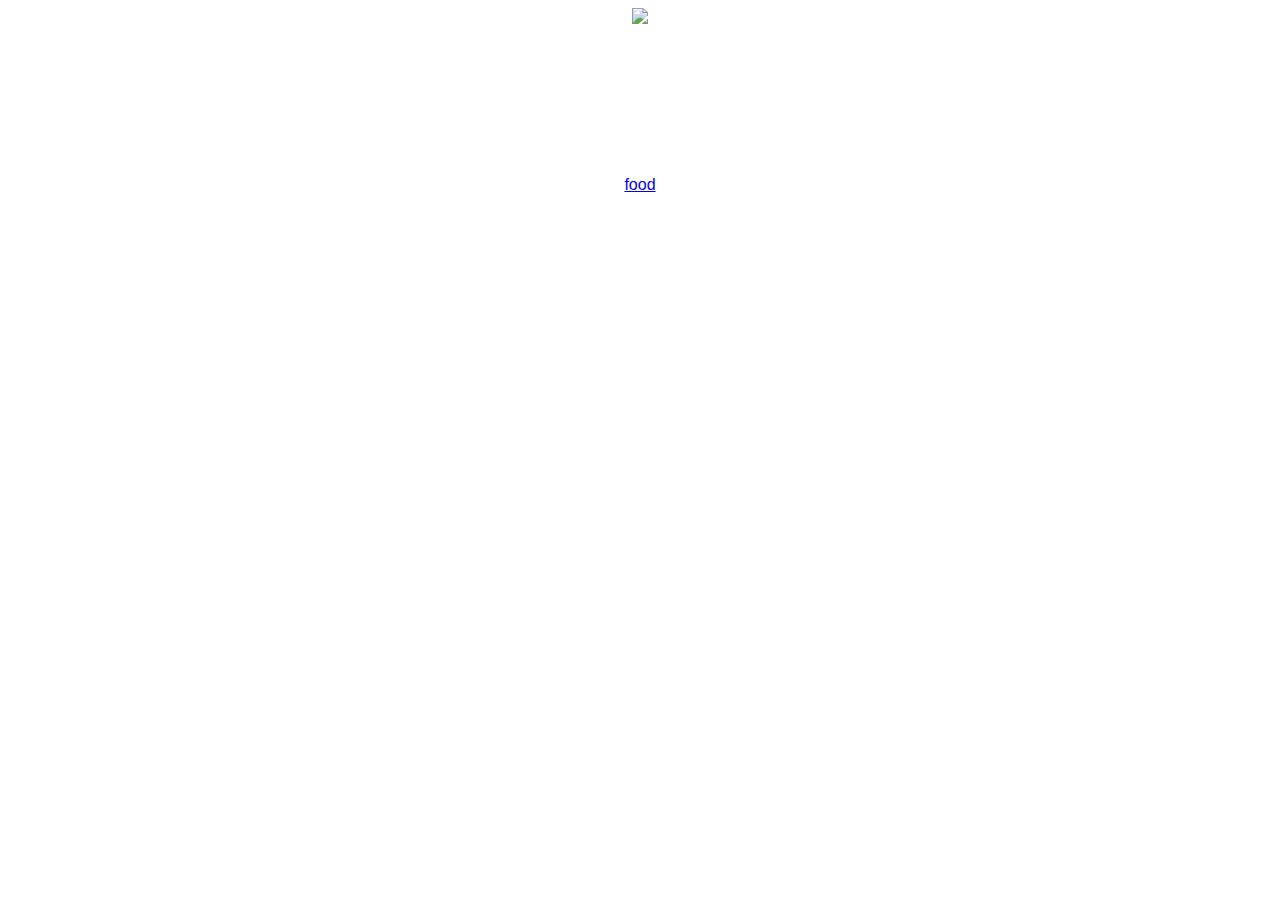
==== index.html @ 0a442c8a "dinosaurthing" ====
<!DOCTYPE html>
<html>
    <head>
        <link rel="stylesheet" href="styles.css" />
    </head>
    <body>
        <div>
        <img src="https://github.com/hackclub/dinosaurs/raw/master/smart_dinosaur_docs.png">
            <h1>Prophet Orpheus</h1>
            <p>Coder Dino</p>
            <p>Will code for</p>
            <a href="http://ichef.bbci.co.uk/news/660/cpsprodpb/1325A/production/_88762487_junk_food.jpg">food</a>
        </div>
    </body>
</html>
---- styles.css ----
img {
    width: 200px;
}
body {
    text-align: center;
    font-family: arial;
    color: white;
}
div {
    background-image: url("http://cdn.mysitemyway.com/etc-mysitemyway/webtreats/assets/posts/989/full/tileable-midnight-blue-grunge-patterns-11.jpg");
    background-size: 100px 100px;
    background-repeat: repeat;
}
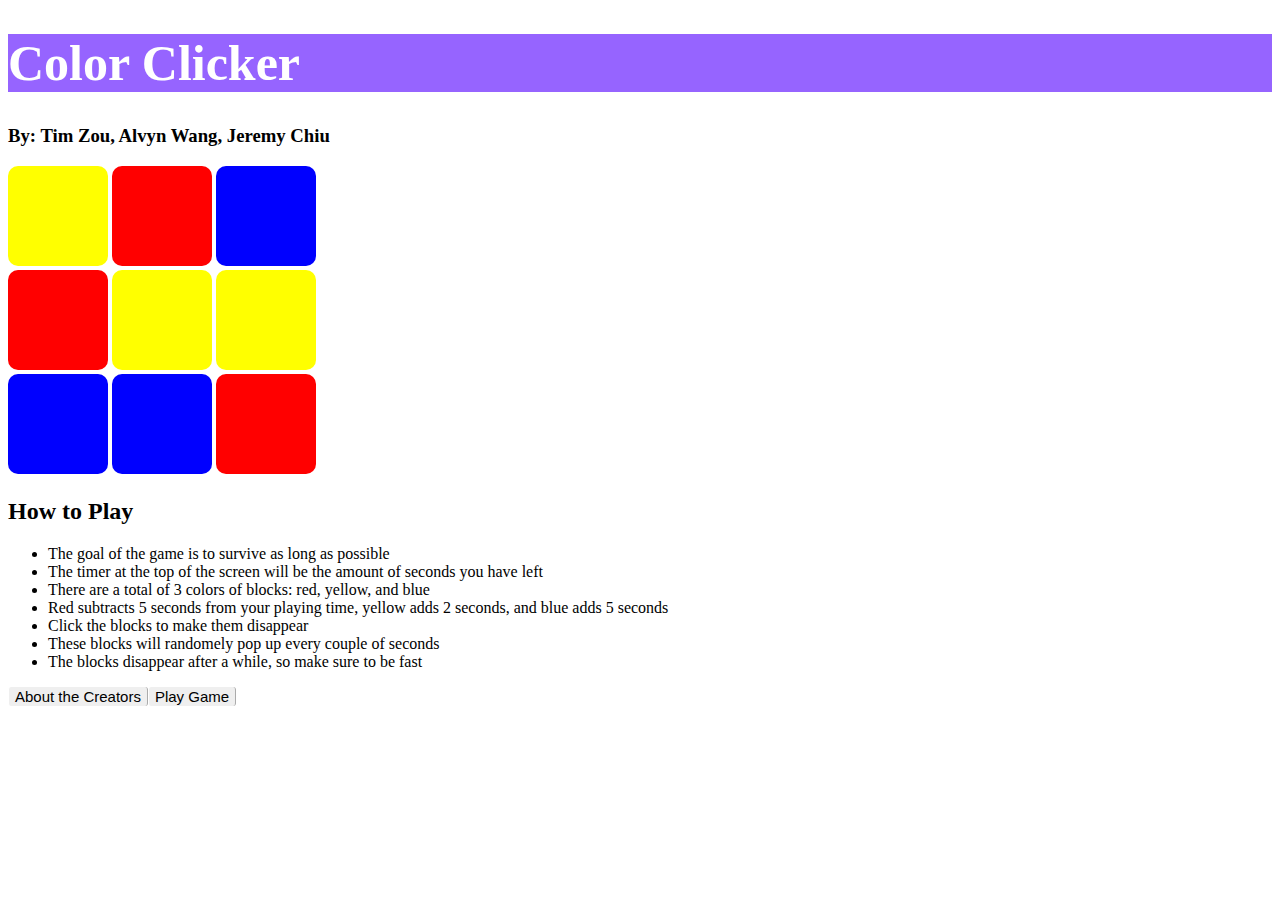
==== commit b2ac0d28: "Update index.html" ====
--- a/index.html
+++ b/index.html
@@ -1,15 +1,94 @@
 <!DOCTYPE html>
 <html>
     <head>
-        <link rel="stylesheet" href="styles.css" />
+        <script>
+            function nextPage () {
+                window.location.assign("AboutTheCreators.html");
+            }
+            function nextGame () {
+                window.location.assign("game.html");
+            }
+        </script>
+        <style>
+            h1 {
+                font-size: 50px;
+                font-family: Verdana;
+                position: relative;
+                background-color: rgb(150, 100, 300);
+                color: white;
+            }
+            .square {
+                width: 100px;
+                height: 100px;
+                display: inline-block;
+                border-radius: 10px;
+            }
+            #yellow {
+                background-color: yellow;
+            }
+            #red {
+                background-color: red;
+            }
+            #blue {
+                background-color: blue;
+            }
+            .howtoplay {
+                
+            }
+            button {
+                font-size: 15px;
+                border-color: white;
+                float: left;
+                border-width: 1px;
+                border-top: none;
+                border-bottom: none;
+                cursor: pointer;
+                border-radius: 3px;
+            }
+            .buttongroup button:hover {
+                background-color: rgb(200, 100, 300);
+            }
+        </style>
     </head>
     <body>
-        <div>
-        <img src="https://github.com/hackclub/dinosaurs/raw/master/smart_dinosaur_docs.png">
-            <h1>Prophet Orpheus</h1>
-            <p>Coder Dino</p>
-            <p>Will code for</p>
-            <a href="http://ichef.bbci.co.uk/news/660/cpsprodpb/1325A/production/_88762487_junk_food.jpg">food</a>
+        <h1>Color Clicker</h1>
+        <h3>By: Tim Zou, Alvyn Wang, Jeremy Chiu</h3>
+        <div class="square" id="yellow">
+        </div>
+        <div class="square" id="red">
+        </div>
+        <div class="square" id="blue">
+        </div>
+        <br>
+        <div class="square" id="red">
+        </div>
+        <div class="square" id="yellow">
+        </div>
+        <div class="square" id="yellow">
+        </div>
+        <br>
+        <div class="square" id="blue">
+        </div>
+        <div class="square" id="blue">
+        </div>
+        <div class="square" id="red">
+        </div>
+        <div class="howtoplay">
+            <h2>How to Play</h2>
+            <ul>
+                <li>The goal of the game is to survive as long as possible</li>
+                <li>The timer at the top of the screen will be the amount of seconds you have left</li>
+                <li>There are a total of 3 colors of blocks: red, yellow, and blue</li>
+                <li>Red subtracts 5 seconds from your playing time, yellow adds 2 seconds, and blue adds 5 seconds</li>
+                <li>Click the blocks to make them disappear</li>
+                <li>These blocks will randomely pop up every couple of seconds</li>
+                <li>The blocks disappear after a while, so make sure to be fast</li>
+            </ul>
+        </div>
+        <!-- get faggot to help with this button, and the one to start the game -->
+        <div class="buttongroup">
+            <button onclick="nextPage()">About the Creators</button>
+            <button onclick="nextGame()">Play Game</button>
         </div>
     </body>
-</html>+</html>
